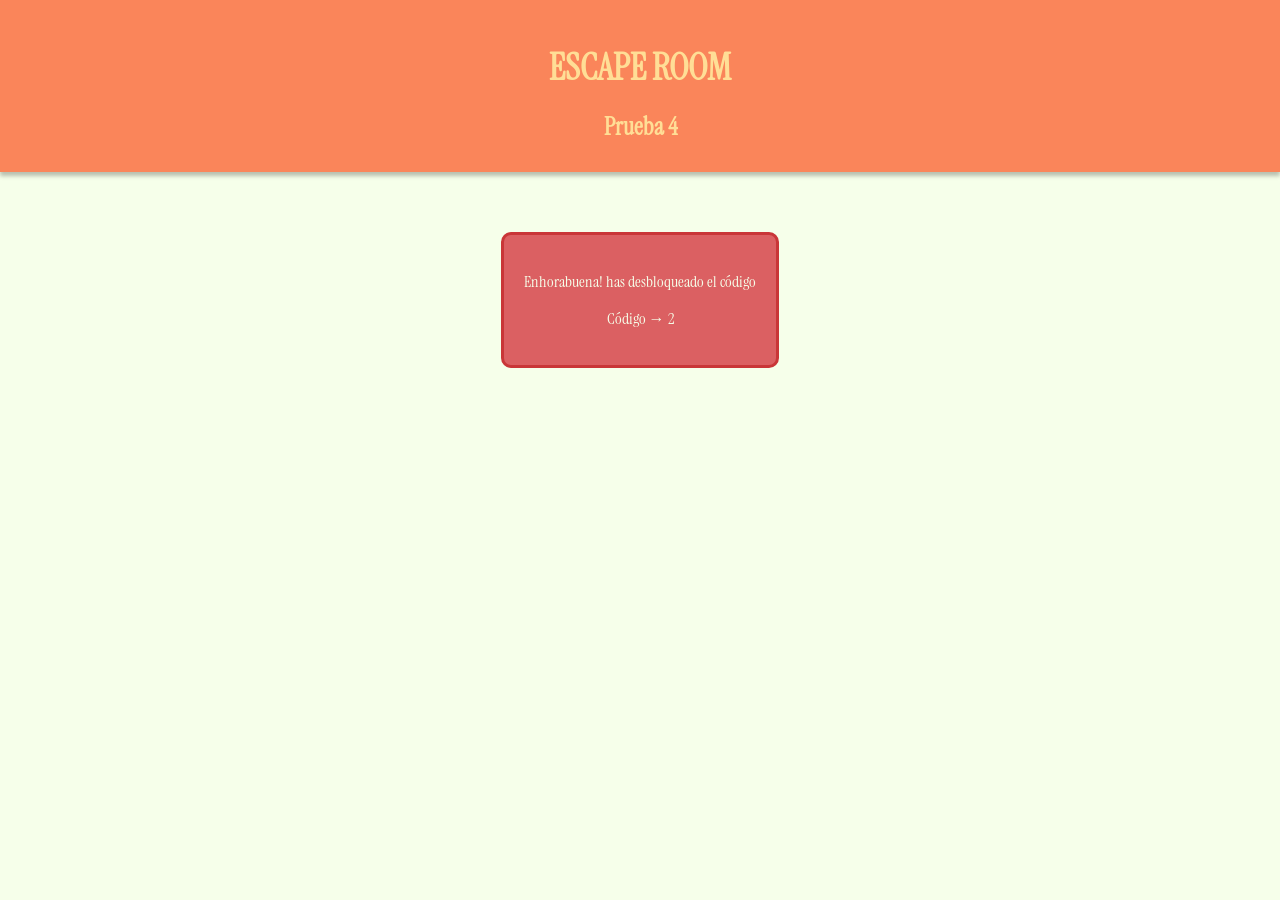
==== EscapeRoom/Codigo.html @ 4b24ef15 "Actualización: estilos" ====
<!DOCTYPE html>
<html lang="en">
<head>
    <meta charset="UTF-8">
    <meta name="viewport" content="width=device-width, initial-scale=1.0">
    <title>Escape Room | Comunica-10</title>
    <link rel="preconnect" href="https://fonts.googleapis.com">
    <link rel="preconnect" href="https://fonts.gstatic.com" crossorigin>
    <link href="https://fonts.googleapis.com/css2?family=Instrument+Serif:ital@0;1&display=swap" rel="stylesheet">
    <link rel="stylesheet" href="estiloCodigo.css">
</head>
<body>
    <header>
        <h1>ESCAPE ROOM</h1>
        <h2>Prueba 4</h2>
    </header>
    <main>
        <div>
            <p>Enhorabuena! has desbloqueado el código</p>
            <p>Código → 2</p>
        </div>
    </main>
</body>
</html>
---- EscapeRoom/estiloCodigo.css ----
body {
    margin: 0;
    padding: 0;

    background-color: #f6ffea;

    box-sizing: border-box;

    font-family: "Instrument Serif", serif;
    font-weight: 400;
    font-style: normal; 

    width: 100%;
    height: 100%;
}

h1 {
    color: #ffde96;
    font-size: 36px;
    margin-bottom: 20px;
}

h2 {
    color: #ffde96;
    font-size: 24px;
    margin-bottom: 10px;
}

header{
    background-color: #fa855a;
    padding: 20px;
    text-align: center;

    box-shadow: 0px 4px 4px rgba(0, 0, 0, 0.25);
}

main {
    text-align: center;
    padding: 30px;

    display: flex;
    flex-direction: column;
    align-items: center;
}

main {
    text-align: center;
    padding: 30px;


    div {
        background-color: #db6062;
        border-style: solid;
        border-color: #c93638;
        border-radius: 10px;

        color: #f6ffea;

        margin-top: 30px;
        padding: 20px;
    }
}
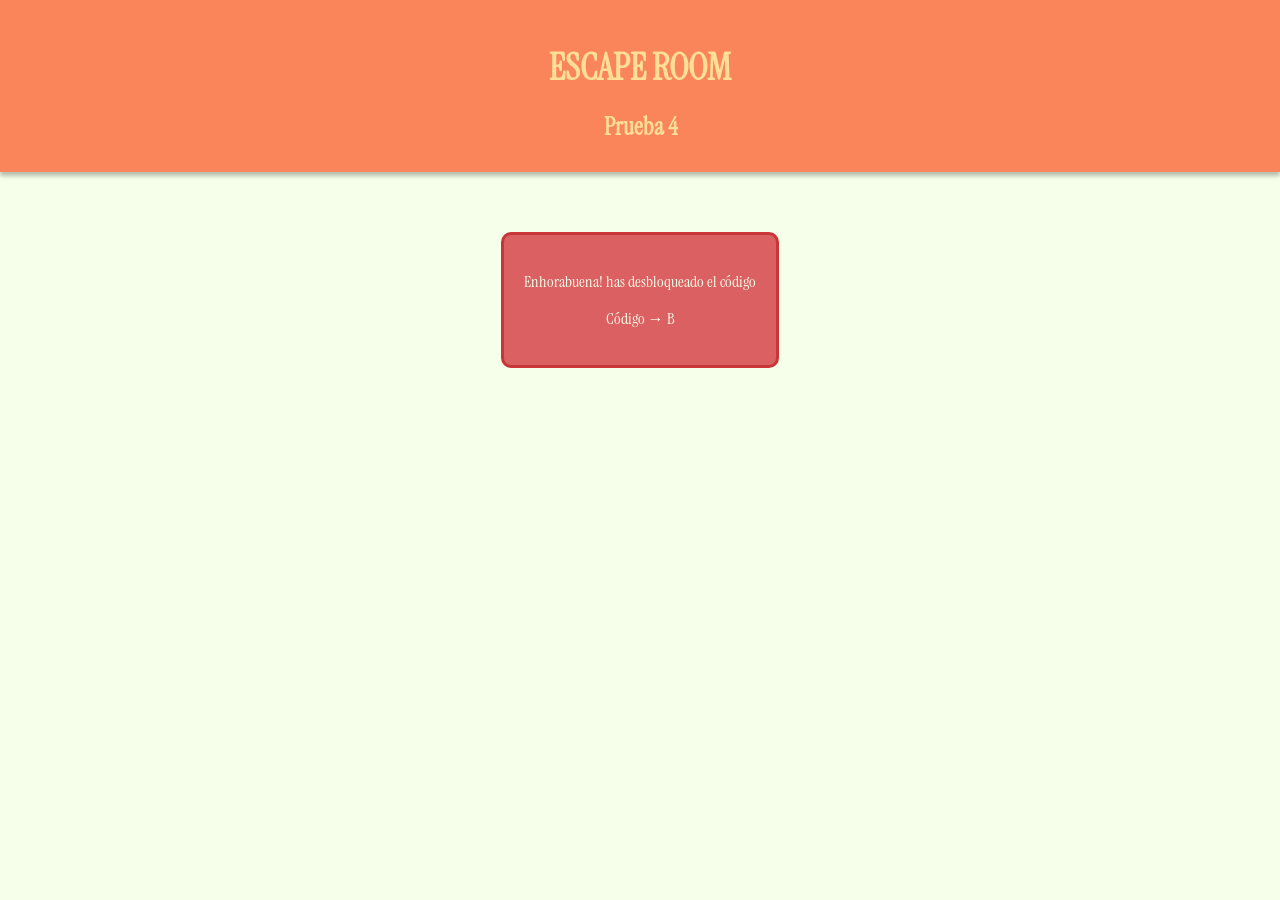
==== commit fdecf6a6: "Actualización codigo" ====
--- a/EscapeRoom/Codigo.html
+++ b/EscapeRoom/Codigo.html
@@ -17,7 +17,7 @@
     <main>
         <div>
             <p>Enhorabuena! has desbloqueado el código</p>
-            <p>Código → 2</p>
+            <p>Código → B</p>
         </div>
     </main>
 </body>
